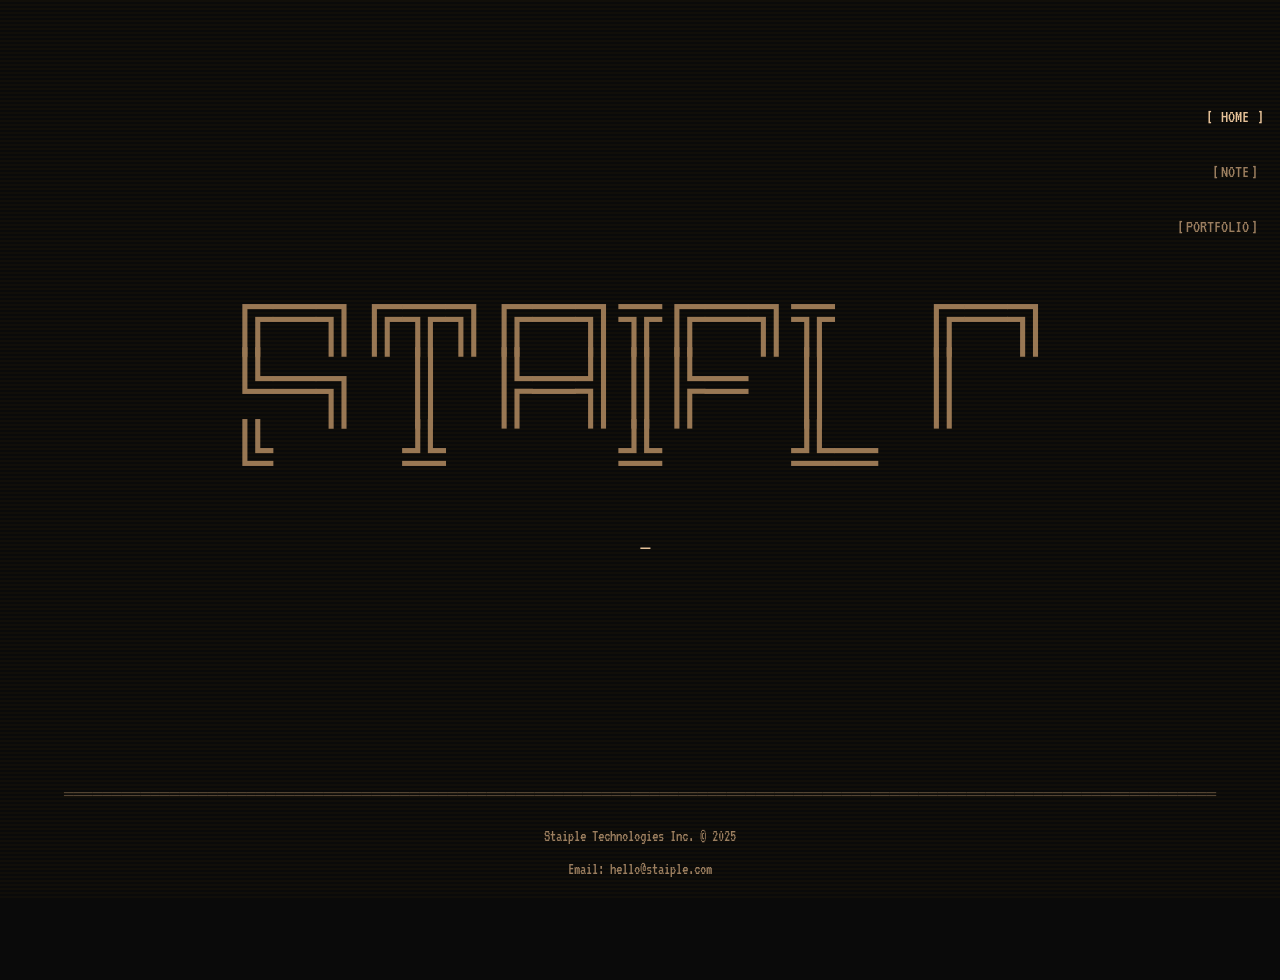
==== index.html @ 74eb2d90 "Initial commit - Staiple Technologies website" ====
<!DOCTYPE html>
<html lang="en">
<head>
    <meta charset="UTF-8">
    <meta name="viewport" content="width=device-width, initial-scale=1.0">
    <title>STAIPLE - AI-Assisted Software</title>
    <meta name="description" content="STAIPLE Technologies Inc. - Vancouver-based AI-assisted software company">
    <link rel="stylesheet" href="styles.css">
    <link rel="preconnect" href="https://fonts.googleapis.com">
    <link rel="preconnect" href="https://fonts.gstatic.com" crossorigin>
    <link href="https://fonts.googleapis.com/css2?family=VT323&family=Share+Tech+Mono&display=swap" rel="stylesheet">
</head>
<body>
    <div class="terminal-window">
        <nav class="floating-nav">
            <a href="/" class="nav-link active">HOME</a>
            <a href="note.html" class="nav-link">NOTE</a>
            <a href="portfolio.html" class="nav-link">PORTFOLIO</a>
        </nav>
        
        <main class="content">
            <header class="hero hero-centered">
                <pre class="ascii-logo" data-text="╔═╗╔╦╗╔═╗╦╔═╗╦  ╔═╗|╚═╗ ║ ╠═╣║╠═╝║  ║╣ |╚═╝ ╩ ╩ ╩╩╩  ╩═╝╚═╝"></pre>
                <p class="location">
                    <span class="typewriter" data-text="human imagination meets machine intelligence"></span>
                    <span class="cursor">_</span>
                </p>
            </header>
        </main>

        <footer class="footer">
            <div class="ascii-divider">════════════════════════════════════════════════════════════════════════════════════════════════════════════════════════</div>
            <p class="copyright">Staiple Technologies Inc. © 2025</p>
            <p class="contact">Email: hello@staiple.com</p>
        </footer>
    </div>

    <script src="script.js"></script>
</body>
</html>
---- styles.css ----
:root {
    --bg-color: #0a0a0a;
    --text-color: #d4a574;
    --text-dim: #9b7e5f;
    --text-bright: #e6c299;
    --border-color: #c29566;
    --scanline-opacity: 0.03;
}

* {
    margin: 0;
    padding: 0;
    box-sizing: border-box;
}

body {
    font-family: 'VT323', monospace;
    font-size: 20px;
    line-height: 1.4;
    color: var(--text-color);
    background-color: var(--bg-color);
    overflow-x: hidden;
    min-height: 100vh;
}

body::before {
    content: "";
    position: fixed;
    top: 0;
    left: 0;
    width: 100%;
    height: 100%;
    background: repeating-linear-gradient(
        0deg,
        transparent,
        transparent 2px,
        rgba(255, 176, 0, var(--scanline-opacity)) 2px,
        rgba(255, 176, 0, var(--scanline-opacity)) 4px
    );
    pointer-events: none;
    z-index: 1;
}

.terminal-window {
    position: relative;
    max-width: 1200px;
    margin: 0 auto;
    padding: 40px 20px 120px;
    min-height: 100vh;
    z-index: 2;
    display: flex;
    flex-direction: column;
}

.floating-nav {
    position: fixed;
    top: 100px;
    right: 20px;
    display: flex;
    flex-direction: column;
    gap: 20px;
    z-index: 100;
    text-align: right;
}

.nav-link {
    color: var(--text-dim);
    text-decoration: none;
    transition: all 0.3s ease;
    font-size: 18px;
    padding: 5px 2px;
    position: relative;
    display: inline-block;
}

.nav-link::before {
    content: '[';
    margin-right: 2px;
    display: inline-block;
    transition: transform 0.3s ease;
}

.nav-link::after {
    content: ']';
    margin-left: 2px;
    display: inline-block;
    transition: transform 0.3s ease;
}

.nav-link:hover {
    color: var(--text-bright);
}

.nav-link:hover::before {
    transform: translateX(-6px);
}

.nav-link:hover::after {
    transform: translateX(6px);
}

.content {
    max-width: 800px;
    margin: 0 auto;
    flex: 1;
}

.hero {
    text-align: center;
    margin-bottom: 100px;
    padding-top: 60px;
}

.ascii-logo {
    font-size: 72px;
    line-height: 1;
    color: var(--text-color);
    margin-bottom: 30px;
    opacity: 0.7;
    position: relative;
}

.ascii-char {
    display: inline-block;
    opacity: 0;
    transition: opacity 0.3s ease-in-out;
}

.ascii-char.revealed {
    opacity: 1;
}

@keyframes flicker {
    0%, 100% { opacity: 1; }
    50% { opacity: 0.95; }
    75% { opacity: 0.9; }
}

.location {
    font-family: 'Share Tech Mono', monospace;
    font-size: 20px;
    margin-bottom: 30px;
    height: 24px;
    letter-spacing: 0.05em;
    color: var(--text-dim);
}

.typewriter {
    display: inline-block;
}

.cursor {
    display: inline-block;
    animation: blink 1s infinite;
    color: var(--text-bright);
}

@keyframes blink {
    0%, 50% { opacity: 1; }
    51%, 100% { opacity: 0; }
}

.cta {
    color: var(--text-dim);
    font-size: 36px;
    opacity: 0;
    animation: fadeIn 2s ease-in forwards;
    animation-delay: 3s;
    max-width: 800px;
    line-height: 1.4;
}

@keyframes fadeIn {
    from { opacity: 0; }
    to { opacity: 1; }
}

.section {
    margin-bottom: 80px;
}

.section.fade-in {
    opacity: 0;
    animation: slideIn 0.8s ease-out forwards;
    animation-delay: 1s;
}

@keyframes slideIn {
    from {
        opacity: 0;
        transform: translateY(20px);
    }
    to {
        opacity: 1;
        transform: translateY(0);
    }
}

.section-title {
    color: var(--text-bright);
    font-size: 24px;
    margin-bottom: 30px;
    text-align: center;
}

.section-content {
    padding: 20px;
    border: 1px solid var(--border-color);
    background: rgba(255, 176, 0, 0.02);
}

.section-content p {
    margin-bottom: 15px;
}

.section-content p:last-child {
    margin-bottom: 0;
}

.portfolio-grid {
    display: grid;
    grid-template-columns: repeat(3, 1fr);
    gap: 60px;
    margin-top: 120px;
    margin-bottom: 100px;
}

.project-link {
    text-decoration: none;
    display: block;
    outline: none;
}

.project-link:visited {
    text-decoration: none;
}

.project {
    padding: 0;
    border: none;
    background: none;
    transition: all 0.3s ease;
    text-align: center;
    cursor: pointer;
}

.project:hover {
    transform: translateY(-10px);
}

.project-logo {
    width: 100%;
    height: auto;
    max-width: 110px;
    margin-bottom: 20px;
    filter: brightness(0.9);
    transition: all 0.3s ease;
}

.project:hover .project-logo {
    filter: brightness(1.1);
    transform: scale(1.05);
}

.project h3 {
    font-family: 'Share Tech Mono', monospace;
    color: var(--text-dim);
    font-size: 18px;
    margin: 0;
    font-weight: normal;
    letter-spacing: 0.05em;
}

.project:hover h3 {
    color: var(--text-color);
}

.footer {
    position: fixed;
    bottom: 0;
    left: 0;
    right: 0;
    text-align: center;
    padding: 20px 0;
    z-index: 10;
}

.ascii-divider {
    color: var(--text-dim);
    margin-bottom: 20px;
    font-size: 16px;
    opacity: 0.5;
    width: 100%;
    overflow: hidden;
}

.copyright {
    color: var(--text-dim);
    font-size: 16px;
    margin-bottom: 10px;
}

.contact {
    color: var(--text-dim);
    font-size: 16px;
}

.contact:hover {
    color: var(--text-bright);
}

/* New styles for multi-page layout */
.nav-link.active {
    color: var(--text-bright);
}

.nav-link.active::before {
    transform: translateX(-6px);
}

.nav-link.active::after {
    transform: translateX(6px);
}

.hero-centered {
    min-height: 80vh;
    display: flex;
    flex-direction: column;
    justify-content: center;
    align-items: center;
    text-align: center;
}

.home-links {
    margin-top: 60px;
    display: flex;
    gap: 40px;
    justify-content: center;
}

.home-link {
    color: var(--text-dim);
    text-decoration: none;
    font-size: 20px;
    padding: 10px 20px;
    border: 1px solid var(--border-color);
    transition: all 0.3s ease;
}

.home-link:hover {
    color: var(--text-bright);
    border-color: var(--text-bright);
    transform: translateY(-2px);
}

.page-header {
    text-align: center;
    margin-bottom: 60px;
    padding-top: 40px;
}

.page-title {
    color: var(--text-bright);
    font-size: 32px;
}

.page-ascii-logo {
    font-size: 28px;
    line-height: 1;
    color: var(--text-color);
    margin-bottom: 40px;
    opacity: 0.7;
    text-align: center;
    white-space: pre;
    overflow-x: visible;
    display: block;
    width: 100%;
}

.page-ascii-logo .ascii-char {
    font-size: inherit;
}

.terminal-prompt {
    color: var(--text-bright);
    margin: 30px 0 10px 0;
    font-size: 18px;
}

.terminal-prompt:first-child {
    margin-top: 0;
}

.terminal-response {
    font-family: 'Share Tech Mono', monospace;
    font-size: 18px;
    letter-spacing: 0.05em;
    color: var(--text-dim);
    line-height: 1.6;
}

.file-list {
    list-style: none;
    padding-left: 20px;
    color: var(--text-dim);
}

.file-list li {
    margin: 5px 0;
    font-size: 18px;
}

.file-list li::before {
    content: "";
}

.project-header {
    display: flex;
    justify-content: space-between;
    align-items: center;
    margin-bottom: 10px;
}

.project-status {
    font-size: 12px;
    color: var(--text-dim);
    padding: 1px 6px;
    border: 1px solid var(--border-color);
}

.project-details {
    margin-bottom: 10px;
}

.project-tech {
    margin-top: 10px;
    display: flex;
    gap: 5px;
    flex-wrap: wrap;
}

.tech-tag {
    font-size: 11px;
    color: var(--text-dim);
    border: 1px solid var(--border-color);
    padding: 1px 4px;
}

.ascii-art-small {
    font-size: 10px;
    line-height: 1;
    color: var(--text-dim);
    margin-top: 15px;
    text-align: center;
    opacity: 0.6;
}

.project.fade-in {
    animation: fadeIn 0.8s ease-out;
}

@media (max-width: 768px) {
    .floating-nav {
        top: 80px;
        right: 15px;
        gap: 15px;
        flex-direction: column;
    }
    
    .terminal-window {
        padding: 20px 15px;
    }
    
    .ascii-logo {
        font-size: 48px;
    }
    
    
    
    .hero {
        padding-top: 20px;
        margin-bottom: 60px;
    }
    
    .hero-centered {
        min-height: 70vh;
    }
    
    .home-links {
        flex-direction: column;
        gap: 20px;
        margin-top: 40px;
    }
    
    .page-title {
        font-size: 24px;
    }
    
    .location {
        font-size: 16px;
        height: 20px;
    }
    
    .cta {
        font-size: 24px;
    }
    
    .portfolio-grid {
        grid-template-columns: 1fr;
        gap: 15px;
    }
}
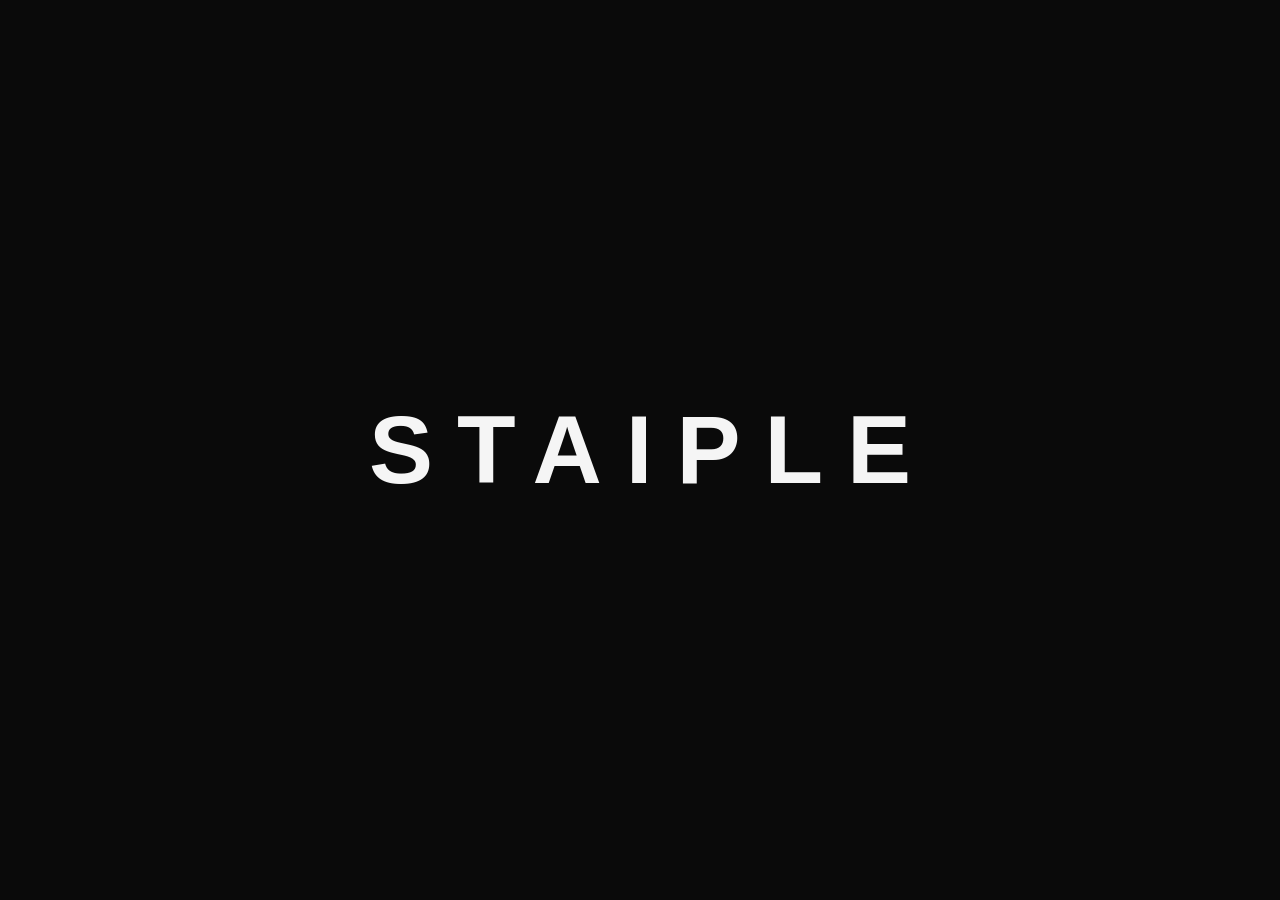
==== commit 131a9087: "Replace site with minimal placeholder page Take down the full multi-page site and serve a single cle" ====
--- a/index.html
+++ b/index.html
@@ -3,38 +3,34 @@
 <head>
     <meta charset="UTF-8">
     <meta name="viewport" content="width=device-width, initial-scale=1.0">
-    <title>STAIPLE - AI-Assisted Software</title>
-    <meta name="description" content="STAIPLE Technologies Inc. - Vancouver-based AI-assisted software company">
-    <link rel="stylesheet" href="styles.css">
-    <link rel="preconnect" href="https://fonts.googleapis.com">
-    <link rel="preconnect" href="https://fonts.gstatic.com" crossorigin>
-    <link href="https://fonts.googleapis.com/css2?family=VT323&family=Share+Tech+Mono&display=swap" rel="stylesheet">
+    <title>STAIPLE</title>
+    <meta name="description" content="Staiple Technologies Inc.">
+    <style>
+        * { margin: 0; padding: 0; box-sizing: border-box; }
+
+        html, body {
+            height: 100%;
+        }
+
+        body {
+            display: flex;
+            align-items: center;
+            justify-content: center;
+            background-color: #0a0a0a;
+            color: #f5f5f5;
+            font-family: -apple-system, BlinkMacSystemFont, "Segoe UI", Helvetica, Arial, sans-serif;
+            -webkit-font-smoothing: antialiased;
+        }
+
+        .wordmark {
+            font-size: clamp(2.5rem, 12vw, 6rem);
+            font-weight: 600;
+            letter-spacing: 0.25em;
+            text-indent: 0.25em;
+        }
+    </style>
 </head>
 <body>
-    <div class="terminal-window">
-        <nav class="floating-nav">
-            <a href="/" class="nav-link active">HOME</a>
-            <a href="note.html" class="nav-link">NOTE</a>
-            <a href="portfolio.html" class="nav-link">PORTFOLIO</a>
-        </nav>
-        
-        <main class="content">
-            <header class="hero hero-centered">
-                <pre class="ascii-logo" data-text="╔═╗╔╦╗╔═╗╦╔═╗╦  ╔═╗|╚═╗ ║ ╠═╣║╠═╝║  ║╣ |╚═╝ ╩ ╩ ╩╩╩  ╩═╝╚═╝"></pre>
-                <p class="location">
-                    <span class="typewriter" data-text="human imagination meets machine intelligence"></span>
-                    <span class="cursor">_</span>
-                </p>
-            </header>
-        </main>
-
-        <footer class="footer">
-            <div class="ascii-divider">════════════════════════════════════════════════════════════════════════════════════════════════════════════════════════</div>
-            <p class="copyright">Staiple Technologies Inc. © 2025</p>
-            <p class="contact">Email: hello@staiple.com</p>
-        </footer>
-    </div>
-
-    <script src="script.js"></script>
+    <h1 class="wordmark">STAIPLE</h1>
 </body>
-</html>+</html>
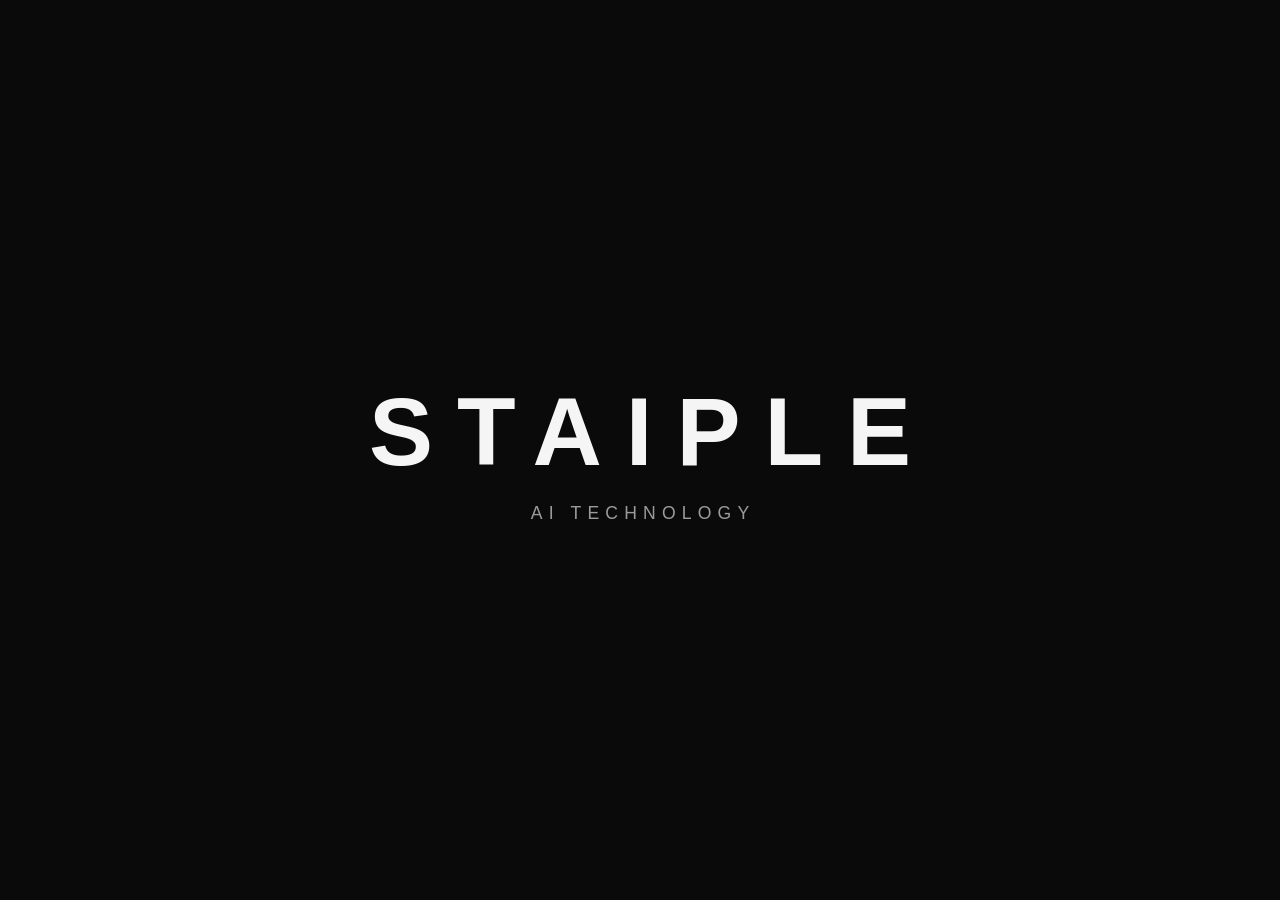
==== commit a1fa698a: "Add "AI Technology" tagline to placeholder Co-Authored-By: Claude Opus 4.7 <noreply@anthropic.com>" ====
--- a/index.html
+++ b/index.html
@@ -22,15 +22,32 @@
             -webkit-font-smoothing: antialiased;
         }
 
+        .wrap {
+            text-align: center;
+        }
+
         .wordmark {
             font-size: clamp(2.5rem, 12vw, 6rem);
             font-weight: 600;
             letter-spacing: 0.25em;
             text-indent: 0.25em;
         }
+
+        .tagline {
+            margin-top: 1rem;
+            font-size: clamp(0.8rem, 2.5vw, 1.1rem);
+            font-weight: 400;
+            letter-spacing: 0.35em;
+            text-indent: 0.35em;
+            text-transform: uppercase;
+            color: #9b9b9b;
+        }
     </style>
 </head>
 <body>
-    <h1 class="wordmark">STAIPLE</h1>
+    <div class="wrap">
+        <h1 class="wordmark">STAIPLE</h1>
+        <p class="tagline">AI Technology</p>
+    </div>
 </body>
 </html>
